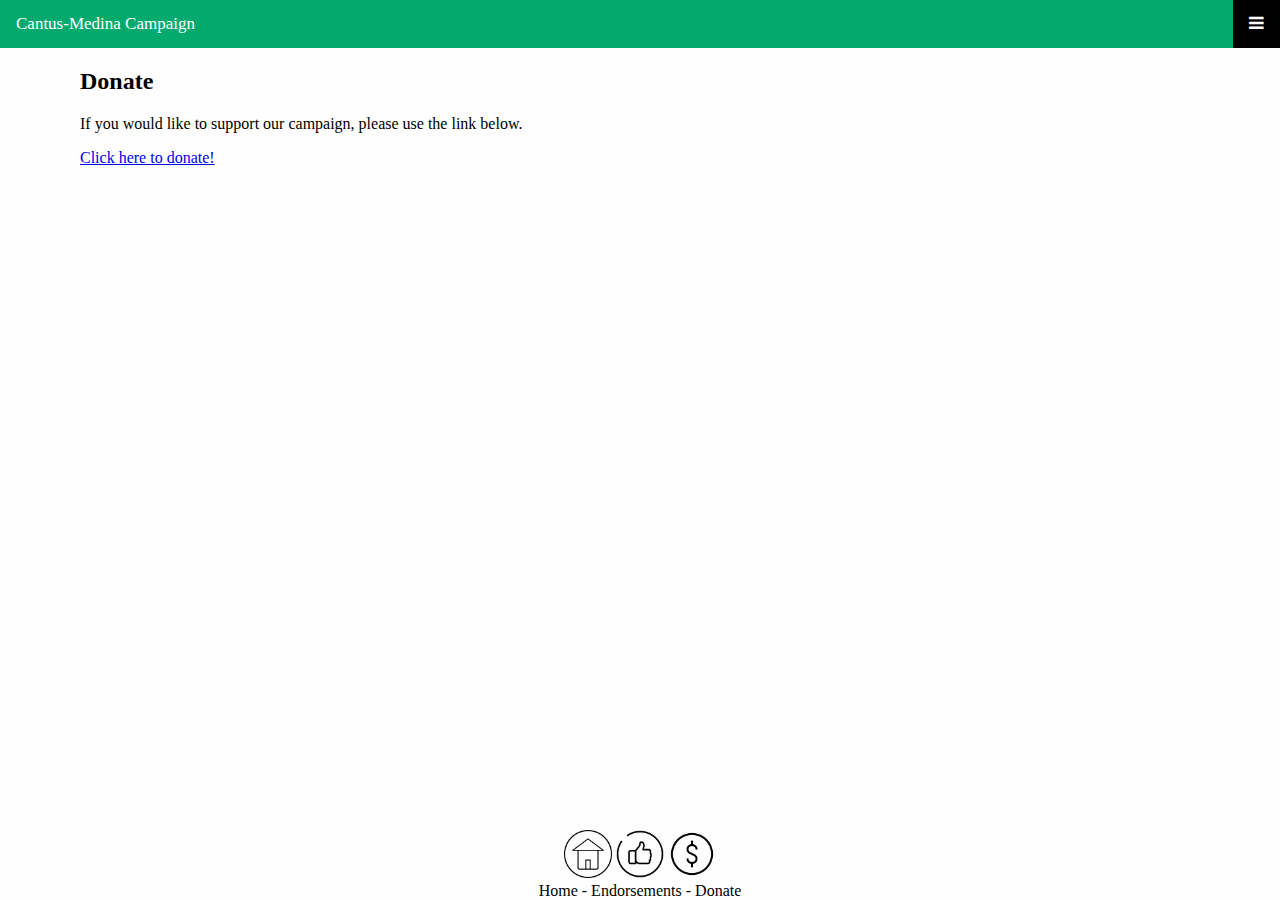
==== donate.html @ cc6705f9 "first commit" ====
<!DOCTYPE html>
<html lang="en">
    <head>
        <title>Endorsements</title>
        <meta charset="UTF-8">
        <meta name="viewport" content="width=device-width, initial-scale=1.0">
        <link rel="stylesheet" href="https://cdnjs.cloudflare.com/ajax/libs/font-awesome/4.7.0/css/font-awesome.min.css">
        <link rel="stylesheet" href="styles.css">
    </head>
    <body>
        <section>
            <div class="wrapper">
                <nav>
                    <div class="active">Cantus-Medina Campaign</div>
                    <div id="myLinks">
                        <a href="index.html">Home</a>
                        <a href="endorsements.html">Endorsements</a>
                        <a href="donate.html">Donate</a>
                    </div>
                    <a href="javascript:void(0);" class="icon" onclick="myFunction()">
                        <i class="fa fa-bars"></i>
                    </a>
                </nav>
                <div class="border">
                    <h2>Donate</h2>
                    <p>If you would like to support our campaign, please use the link below.</p>
                    <a style="color: rgb(0, 0, 238);" href="https://youtu.be/bRVxGdO3Gg8" target="_blank" rel="noopener noreferrer">Click here to donate!</a>
                </div>
                <footer>
                    <a href="index.html"><img src="assets/noun-home-1432021.png" alt="home" style="width:auto;max-width:3em"></a>
                    <a href="endorsements.html".html><img src="assets/noun-like-1988511.png" alt="endorsements" style="width:auto;max-width:3em;"></a>
                    <a href="donate.html"><img src="assets/noun-donate-4457512.png" alt="donate" style="width:auto;max-width:3em;"></a>
                    <br>Home - Endorsements - Donate
                </footer>
            </div>
        </section>
        <script>
            function myFunction() {
                var x = document.getElementById("myLinks");
                if (x.style.display === "block") {
                    x.style.display = "none";
                } else {
                    x.style.display = "block";
                }
            }
        </script>
    </body>
</html>
---- styles.css ----
html {
    height: 100%;
    box-sizing: border-box;
}

body {
    font-family: Verdana, "Times New Roman", sans-serif;
    background-color: #fefefe;
    margin-top: 0px;
    margin-left: 0px;
    margin-right: 0px;
    height: 100%;
}
* {
    box-sizing: inherit;
}
section {
    height: 100%;
}
.wrapper {
    min-height: 100%;
    display: grid;
    grid-template-rows: auto 1fr auto;
}
footer {
    bottom: 5px;
    width: 100%;
    text-align: center;
}

.border {
    padding-left: 5em;
    padding-right: 5em;
}

.italic {
    font-style: italic;
}

/*nav menu*/
/*style nav menu*/
nav {
    overflow: hidden;
    background-color: #333;
    position: relative;
}
/*hide links*/
nav #myLinks {
    display: none;
}
/*style nav menu links*/
nav a, .active {
    color: white;
    padding: 14px 16px;
    text-decoration: none;
    font-size: 17px;
    display: block;
}
/*stle hamburger menu*/
nav a.icon {
    background: black;
    display: block;
    position: absolute;
    right: 0;
    top: 0;
}
nav a:hover {
    background-color: #ddd;
    color: black;
}
/*style active link*/
.active {
    background-color: #04AA6D;
    color: white;
}

@media screen and (max-width: 800px) {
    body {
        font-size: larger;
    }
    .border {
        padding-left: 1em;
        padding-right: 1em;
    }
}
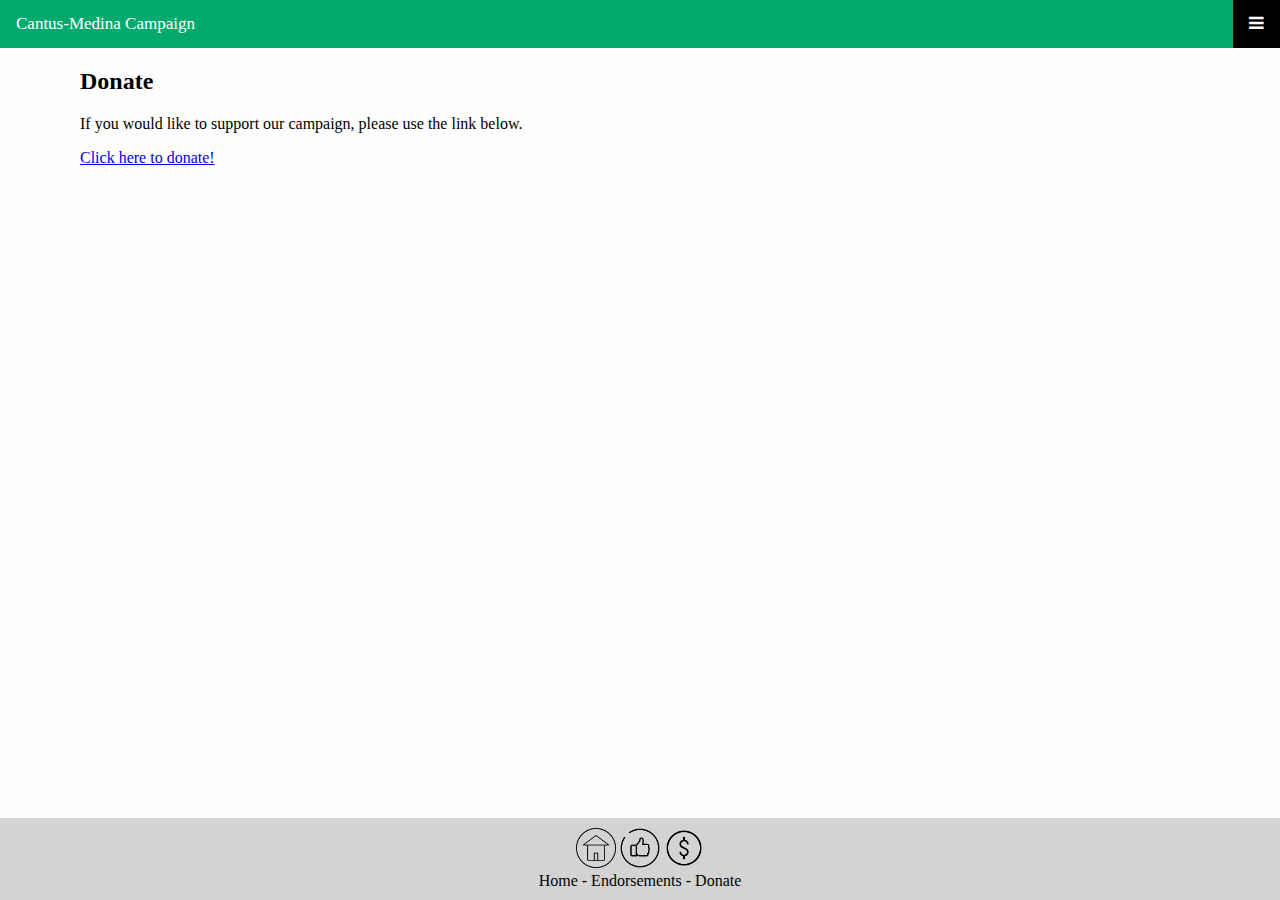
==== commit 5e69b247: "updated footer, added image" ====
--- a/donate.html
+++ b/donate.html
@@ -27,9 +27,9 @@
                     <a style="color: rgb(0, 0, 238);" href="https://youtu.be/bRVxGdO3Gg8" target="_blank" rel="noopener noreferrer">Click here to donate!</a>
                 </div>
                 <footer>
-                    <a href="index.html"><img src="assets/noun-home-1432021.png" alt="home" style="width:auto;max-width:3em"></a>
-                    <a href="endorsements.html".html><img src="assets/noun-like-1988511.png" alt="endorsements" style="width:auto;max-width:3em;"></a>
-                    <a href="donate.html"><img src="assets/noun-donate-4457512.png" alt="donate" style="width:auto;max-width:3em;"></a>
+                    <a href="index.html"><img src="assets/noun-home-1432021.png" alt="home" width="40px"></a>
+                    <a href="endorsements.html".html><img src="assets/noun-like-1988511.png" alt="endorsements" width="40px"></a>
+                    <a href="donate.html"><img src="assets/noun-donate-4457512.png" alt="donate" width="40px"></a>
                     <br>Home - Endorsements - Donate
                 </footer>
             </div>
--- a/styles.css
+++ b/styles.css
@@ -26,6 +26,9 @@
     bottom: 5px;
     width: 100%;
     text-align: center;
+    padding-bottom: 10px;
+    padding-top: 10px;
+    background-color: lightgrey;
 }
 
 .border {
